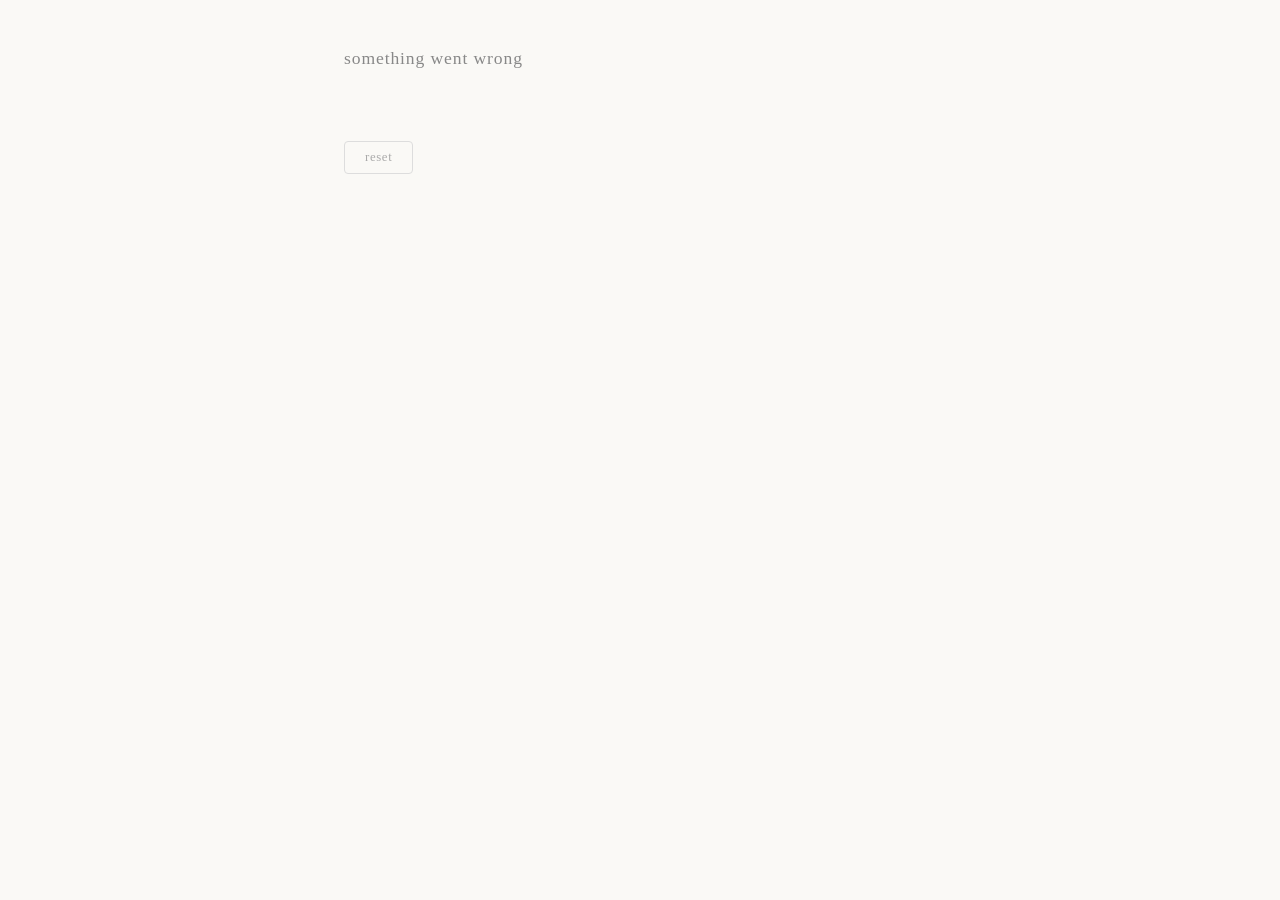
==== static/index.html @ 0b7adecd "initial commit" ====
<!DOCTYPE html>
<html lang="en">
<head>
    <meta charset="UTF-8">
    <meta name="viewport" content="width=device-width, initial-scale=1.0">
    <title>Digital Legacy Project</title>

    <!-- Load styles from a separate CSS file to keep things organized -->
    <link rel="stylesheet" href="/static/css/style.css">
</head>
<body>
    <!-- The date header — app.js fills this in dynamically -->
    <h1 id="header"></h1>

    <!-- Container where app.js will insert each item from today's data -->
    <div id="items"></div>

    <div id="footer"></div>

    <!-- Load the main JavaScript file that fetches data and builds the page -->
    <script src="/static/js/app.js"></script>
</body>
</html>
---- static/css/style.css ----
/* Reset default browser margins/padding so spacing is consistent */
* { margin: 0; padding: 0; box-sizing: border-box; }

/* Page-level styling: serif font, warm off-white background, centered with a max width */
body {
    font-family: Georgia, "Times New Roman", serif;
    background: #faf9f6;
    color: #2c2c2c;
    padding: 3rem 1.5rem;
    max-width: 640px;
    margin: 0 auto;
}

/* Date header: subtle, lowercase, slightly spaced out */
h1 {
    font-size: 1.1rem;
    font-weight: normal;
    letter-spacing: 0.05em;
    text-transform: lowercase;
    color: #888;
    margin-bottom: 2.5rem;
}

/* Each item card — separated by a thin bottom border */
.item {
    margin-bottom: 3rem;
    border-bottom: 1px solid #e0ddd8;
    padding-bottom: 2.5rem;
}
/* No border on the very last item */
.item:last-child { border-bottom: none; }

/* Type label (e.g. "NOTE", "PHOTO") — small, uppercase, muted */
.item-type {
    font-size: 0.75rem;
    text-transform: uppercase;
    letter-spacing: 0.12em;
    color: #aaa;
    margin-bottom: 1rem;
}

/* Images scale down to fit the container and get slightly rounded corners */
.item-file img {
    max-width: 100%;
    border-radius: 4px;
    margin-bottom: 1rem;
}

/* Text file contents shown in a monospace font on a warm grey background */
.item-file pre {
    background: #f0eee9;
    padding: 1.25rem;
    border-radius: 4px;
    font-family: "Courier New", monospace;
    font-size: 0.9rem;
    white-space: pre-wrap;   /* wrap long lines instead of scrolling */
    line-height: 1.6;
    margin-bottom: 1rem;
}

/* Thoughts text — italic to feel personal / reflective */
.item-thoughts {
    font-size: 1rem;
    line-height: 1.7;
    font-style: italic;
    color: #444;
    margin-bottom: 0.75rem;
}

/* Date stamp — small and muted at the bottom */
.item-date {
    font-size: 0.8rem;
    color: #aaa;
}

/* Reset button — small, understated, sits at the bottom of the page */
.reset-btn {
    margin-top: 2rem;
    padding: 0.5rem 1.25rem;
    font-family: Georgia, "Times New Roman", serif;
    font-size: 0.8rem;
    letter-spacing: 0.05em;
    color: #aaa;
    background: none;
    border: 1px solid #ddd;
    border-radius: 4px;
    cursor: pointer;
}
.reset-btn:hover {
    color: #666;
    border-color: #bbb;
}

/* Message shown after a reset */
.reset-message {
    font-size: 1rem;
    line-height: 1.7;
    color: #888;
    margin-top: 2rem;
}
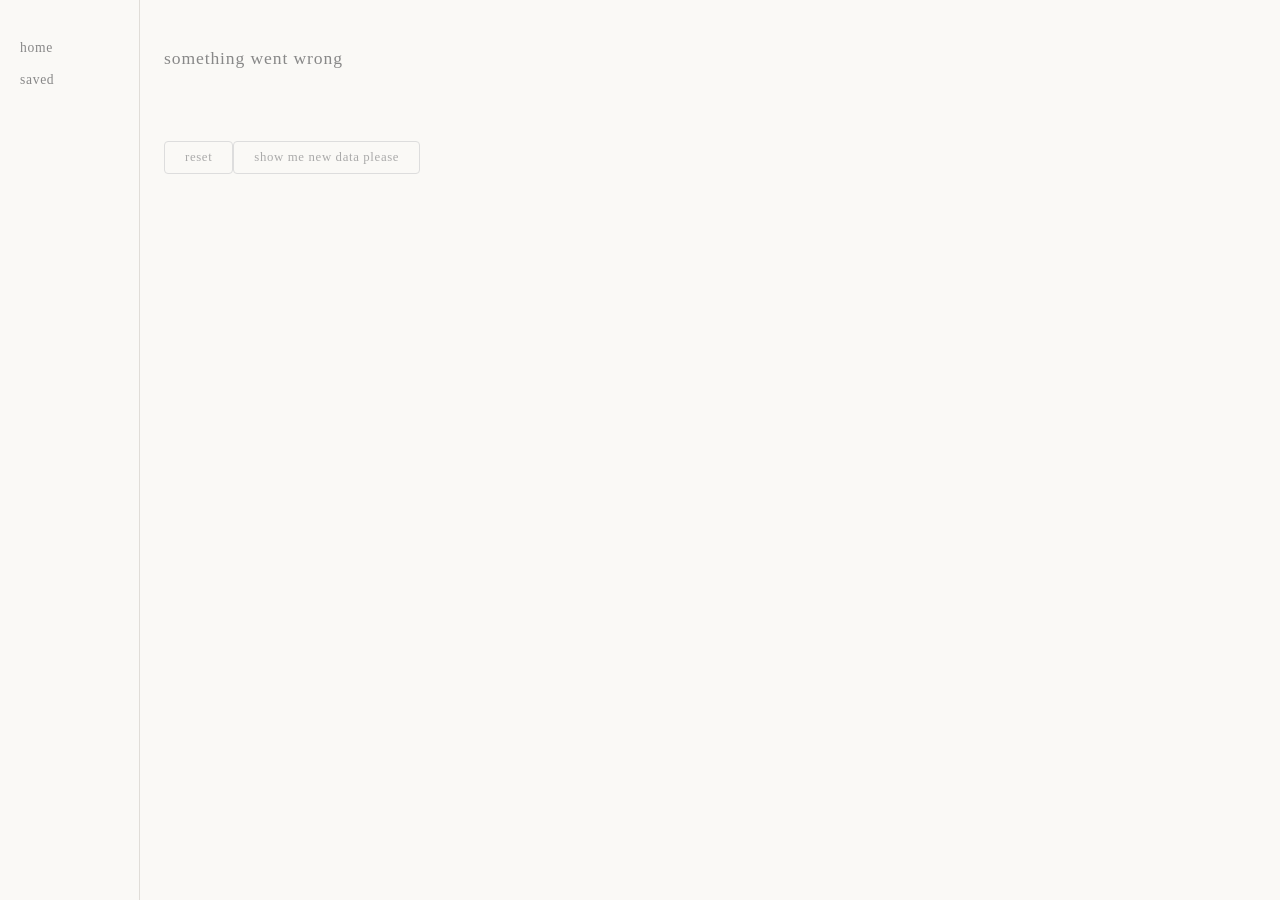
==== commit e030cfe1: "move helpers into helper file, add navigation bar with home and saved, add logic on saved page to di" ====
--- a/static/index.html
+++ b/static/index.html
@@ -9,14 +9,25 @@
     <link rel="stylesheet" href="/static/css/style.css">
 </head>
 <body>
-    <!-- The date header — app.js fills this in dynamically -->
-    <h1 id="header"></h1>
+    <!-- Left-hand navigation bar -->
+    <nav class="sidebar">
+        <a href="/" class="nav-link">home</a>
+        <a href="/saved" class="nav-link">saved</a>
+    </nav>
 
-    <!-- Container where app.js will insert each item from today's data -->
-    <div id="items"></div>
+    <!-- Main content area, shifted right to make room for the sidebar -->
+    <main class="content">
+        <!-- The date header — app.js fills this in dynamically -->
+        <h1 id="header"></h1>
 
-    <div id="footer"></div>
+        <!-- Container where app.js will insert each item from today's data -->
+        <div id="items"></div>
 
+        <div id="footer"></div>
+    </main>
+
+    <!-- Shared helpers (renderItem, renderFile, saveData) used across pages -->
+    <script src="/static/js/helpers.js"></script>
     <!-- Load the main JavaScript file that fetches data and builds the page -->
     <script src="/static/js/app.js"></script>
 </body>
--- a/static/css/style.css
+++ b/static/css/style.css
@@ -1,14 +1,43 @@
 /* Reset default browser margins/padding so spacing is consistent */
 * { margin: 0; padding: 0; box-sizing: border-box; }
 
-/* Page-level styling: serif font, warm off-white background, centered with a max width */
+/* Page-level styling: serif font, warm off-white background */
 body {
     font-family: Georgia, "Times New Roman", serif;
     background: #faf9f6;
     color: #2c2c2c;
+    margin: 0;
+}
+
+/* Left-hand sidebar navigation */
+.sidebar {
+    position: fixed;
+    top: 0;
+    left: 0;
+    width: 140px;
+    height: 100%;
+    padding: 2.5rem 1.25rem;
+    display: flex;
+    flex-direction: column;
+    gap: 1rem;
+    border-right: 1px solid #e0ddd8;
+}
+
+.nav-link {
+    font-size: 0.85rem;
+    letter-spacing: 0.05em;
+    text-decoration: none;
+    color: #888;
+}
+.nav-link:hover {
+    color: #2c2c2c;
+}
+
+/* Main content area — offset to the right to clear the sidebar */
+.content {
+    margin-left: 140px;
     padding: 3rem 1.5rem;
     max-width: 640px;
-    margin: 0 auto;
 }
 
 /* Date header: subtle, lowercase, slightly spaced out */
@@ -73,8 +102,8 @@
     color: #aaa;
 }
 
-/* Reset button — small, understated, sits at the bottom of the page */
-.reset-btn {
+/* Footer button — small, understated, sits at the bottom of the page */
+.footer-btn {
     margin-top: 2rem;
     padding: 0.5rem 1.25rem;
     font-family: Georgia, "Times New Roman", serif;
@@ -86,7 +115,7 @@
     border-radius: 4px;
     cursor: pointer;
 }
-.reset-btn:hover {
+.footer-btn:hover {
     color: #666;
     border-color: #bbb;
 }
@@ -98,3 +127,39 @@
     color: #888;
     margin-top: 2rem;
 }
+
+/* Save button — solid deep blue with white text */
+.save-btn {
+    margin-top: 2rem;
+    padding: 0.25rem 0.5rem;
+    font-family: Georgia, "Times New Roman", serif;
+    font-size: 0.8rem;
+    letter-spacing: 0.05em;
+    color: #fff;
+    background: #0b00a8;
+    border: 1px solid #0b00a8;
+    border-radius: 4px;
+    cursor: pointer;
+}
+.save-btn:hover {
+    background: #b0abff;
+    border: 1px solid #b0abff;
+
+}
+
+/* Unsave button — outline only, deep blue text and border */
+.unsave-btn {
+    margin-top: 2rem;
+    padding: 0.25rem 0.5rem;
+    font-family: Georgia, "Times New Roman", serif;
+    font-size: 0.8rem;
+    letter-spacing: 0.05em;
+    color: #0b00a8;
+    background: none;
+    border: 1px solid #0b00a8;
+    border-radius: 4px;
+    cursor: pointer;
+}
+.unsave-btn:hover {
+    background: #dfddff;
+}
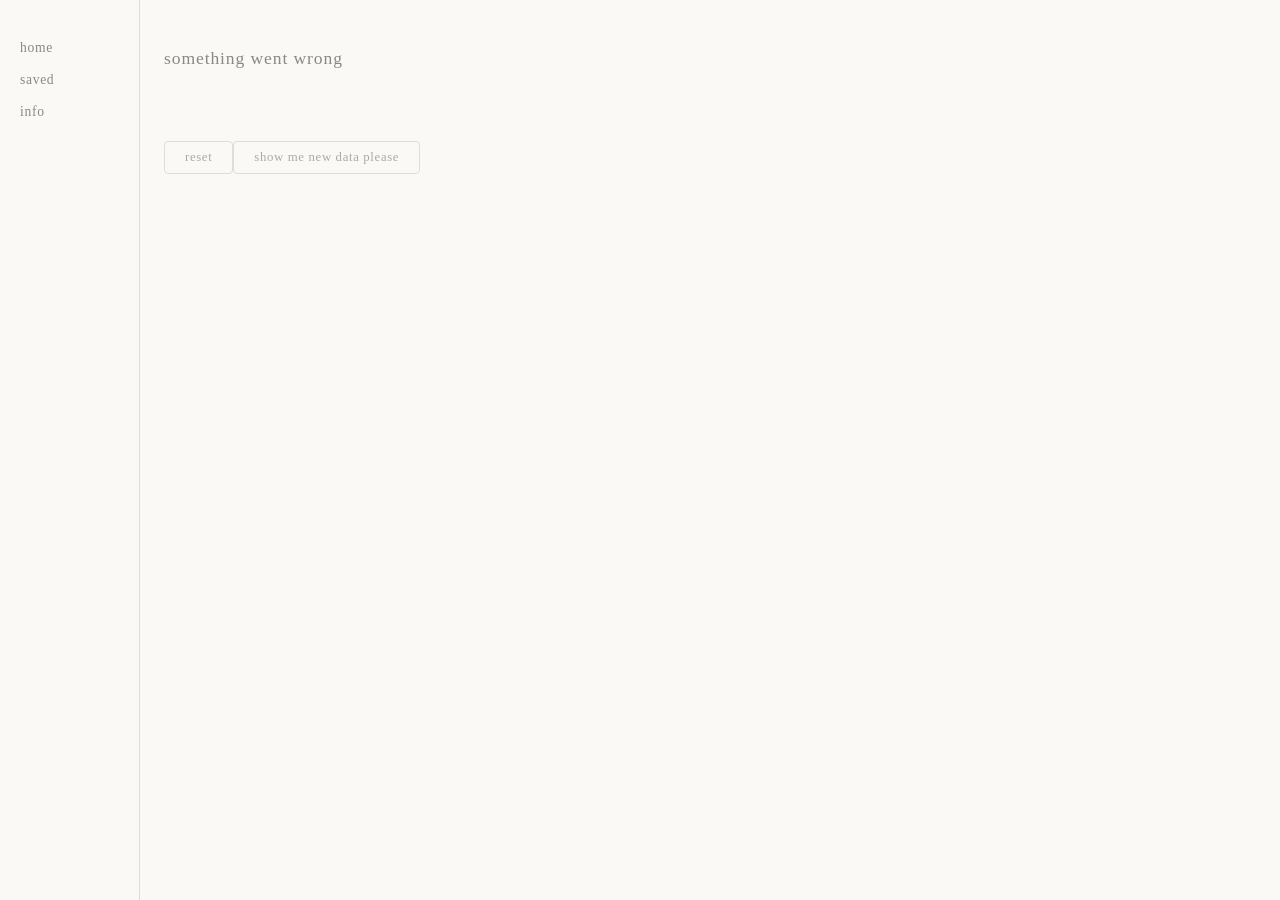
==== commit 52fa3448: "add an info page, fix saved page bugs" ====
--- a/static/index.html
+++ b/static/index.html
@@ -13,6 +13,7 @@
     <nav class="sidebar">
         <a href="/" class="nav-link">home</a>
         <a href="/saved" class="nav-link">saved</a>
+        <a href="/info" class="nav-link">info</a>
     </nav>
 
     <!-- Main content area, shifted right to make room for the sidebar -->
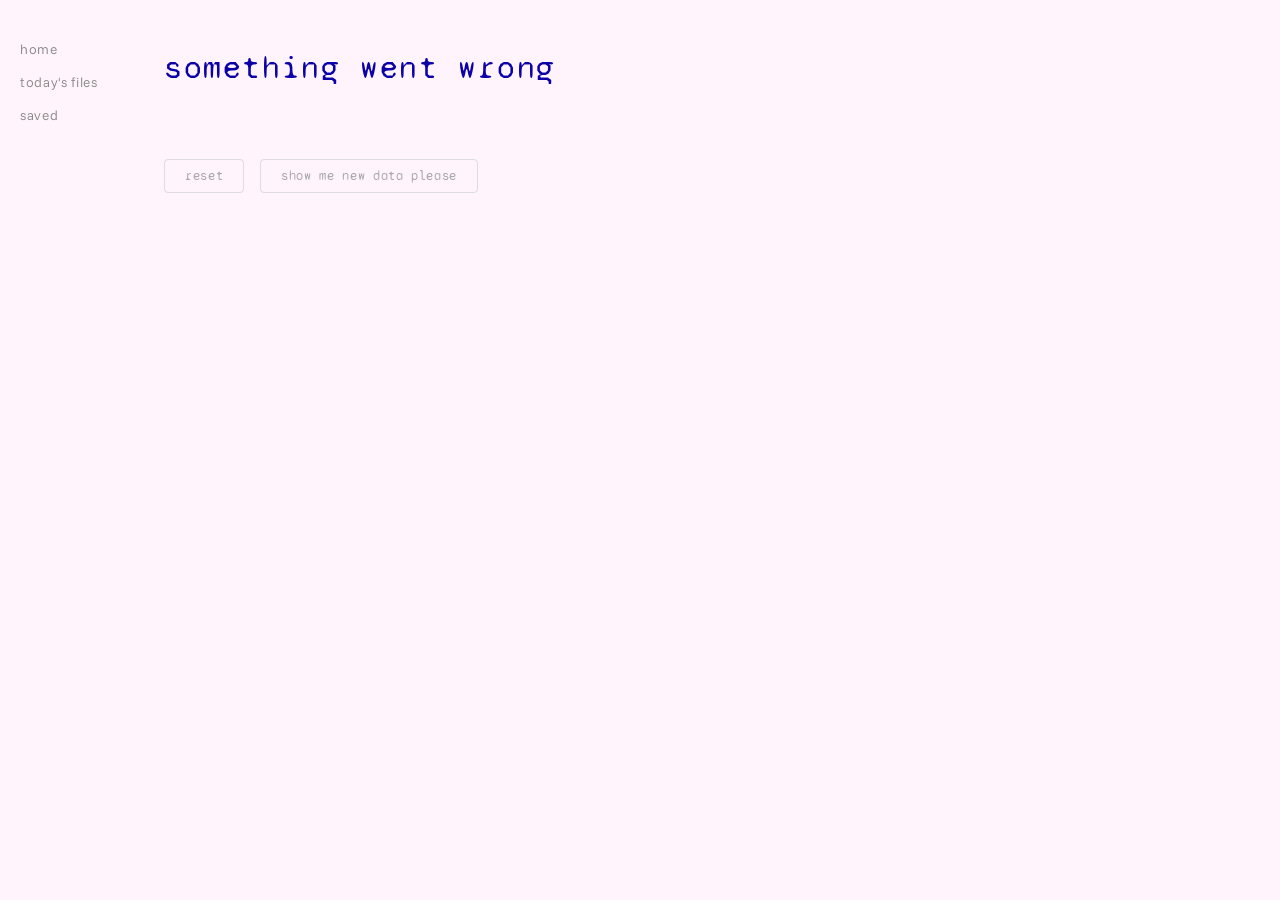
==== commit 45265c52: "update styling" ====
--- a/static/index.html
+++ b/static/index.html
@@ -12,8 +12,8 @@
     <!-- Left-hand navigation bar -->
     <nav class="sidebar">
         <a href="/" class="nav-link">home</a>
+        <a href="/today" class="nav-link">today's files</a>
         <a href="/saved" class="nav-link">saved</a>
-        <a href="/info" class="nav-link">info</a>
     </nav>
 
     <!-- Main content area, shifted right to make room for the sidebar -->
--- a/static/css/style.css
+++ b/static/css/style.css
@@ -1,10 +1,122 @@
+/* FONTS */
+
+/* Velvelyne - 4 weights */
+@font-face {
+    font-family: 'Velvelyne';
+    src: url('../fonts/Velvelyne-Light.ttf') format('truetype');
+    font-weight: 300;
+    font-style: normal;
+  }
+  
+  @font-face {
+    font-family: 'Velvelyne';
+    src: url('../fonts/Velvelyne-Book.ttf') format('truetype');
+    font-weight: 400;
+    font-style: normal;
+  }
+  
+  @font-face {
+    font-family: 'Velvelyne';
+    src: url('../fonts/Velvelyne-Regular.ttf') format('truetype');
+    font-weight: 500;
+    font-style: normal;
+  }
+  
+  @font-face {
+    font-family: 'Velvelyne';
+    src: url('../fonts/Velvelyne-Bold.ttf') format('truetype');
+    font-weight: 700;
+    font-style: normal;
+  }
+  
+  /* Funnel Sans - Variable font */
+  @font-face {
+    font-family: 'Funnel Sans';
+    src: url('../fonts/FunnelSans-VariableFont_wght.ttf') format('truetype');
+    font-weight: 100 900;
+    font-style: normal;
+  }
+  
+  @font-face {
+    font-family: 'Funnel Sans';
+    src: url('../fonts/FunnelSans-Italic-VariableFont_wght.ttf') format('truetype');
+    font-weight: 100 900;
+    font-style: italic;
+  }
+  
+  /* Jacquarda Bastarda 9 */
+  @font-face {
+    font-family: 'Jacquarda Bastarda';
+    src: url('../fonts/JacquardaBastarda9-Regular.ttf') format('truetype');
+    font-weight: 400;
+    font-style: normal;
+  }
+  
+  /* My font */
+  @font-face {
+    font-family: 'Secondfont_two-Regular';
+    src: url('../fonts/Secondfont_two-Regular.ttf') format('truetype');
+    font-weight: normal;
+    font-style: normal;
+  }
+  
+  /* Satoshi - Variable font */
+  @font-face {
+    font-family: 'Satoshi';
+    src: url('../fonts/Satoshi-Variable.ttf') format('truetype');
+    font-weight: 100 900;
+    font-style: normal;
+  }
+  
+  /* Takako 8 and 16 bit */
+  @font-face {
+    font-family: 'Takako8bit';
+    src: url('../fonts/Takako-8bit.otf') format('truetype');
+    font-weight: normal;
+    font-style: normal;
+  }
+  
+  @font-face {
+    font-family: 'Takako16bit';
+    src: url('../fonts/Takako-16bit.otf') format('truetype');
+    font-weight: normal;
+    font-style: normal;
+  }
+  
+  /* Ffffff */
+  @font-face {
+    font-family: 'Ffffff';
+    src: url('../fonts/Fffffff.otf') format('truetype');
+    font-weight: normal;
+    font-style: normal;
+  }
+
+  @font-face {
+    font-family: 'SyneMono';
+    src: url('../fonts/SyneMono-Regular.ttf') format('truetype');
+    font-weight: normal;
+    font-style: normal;
+  }
+
+/*   
+  --v2-font-heading: 'Velvelyne', Georgia, serif;
+  --v2-font-body: 'Funnel Sans', system-ui, sans-serif;
+  --v2-font-accent: 'Velvelyne', cursive;
+  --v2-font-display: 'Jacquarda Bastarda', serif;
+
+  --v2-font-heading-alt: 'Ffffff', system-ui, sans-serif;
+  --v2-font-body-alt: 'Takako8bit', system-ui, sans-serif;
+  */
+
 /* Reset default browser margins/padding so spacing is consistent */
 * { margin: 0; padding: 0; box-sizing: border-box; }
 
 /* Page-level styling: serif font, warm off-white background */
 body {
-    font-family: Georgia, "Times New Roman", serif;
-    background: #faf9f6;
+    font-family: 'Funnel Sans', system-ui, sans-serif;
+    font-weight: 100;
+    letter-spacing: 0.05rem;
+    background: #fff3fc;
     color: #2c2c2c;
     margin: 0;
 }
@@ -20,7 +132,7 @@
     display: flex;
     flex-direction: column;
     gap: 1rem;
-    border-right: 1px solid #e0ddd8;
+    /* border-right: 1px solid #e0ddd8; */
 }
 
 .nav-link {
@@ -42,18 +154,19 @@
 
 /* Date header: subtle, lowercase, slightly spaced out */
 h1 {
-    font-size: 1.1rem;
+    font-family: 'SyneMono', system-ui, sans-serif;
+    font-size: 2rem;
     font-weight: normal;
     letter-spacing: 0.05em;
     text-transform: lowercase;
-    color: #888;
+    color: #0b00a8;
     margin-bottom: 2.5rem;
 }
 
 /* Each item card — separated by a thin bottom border */
 .item {
     margin-bottom: 3rem;
-    border-bottom: 1px solid #e0ddd8;
+    /* border-bottom: 1px solid #e0ddd8; */
     padding-bottom: 2.5rem;
 }
 /* No border on the very last item */
@@ -61,7 +174,8 @@
 
 /* Type label (e.g. "NOTE", "PHOTO") — small, uppercase, muted */
 .item-type {
-    font-size: 0.75rem;
+    font-family: 'SyneMono', system-ui, sans-serif;
+    font-size: 1rem;
     text-transform: uppercase;
     letter-spacing: 0.12em;
     color: #aaa;
@@ -77,10 +191,11 @@
 
 /* Text file contents shown in a monospace font on a warm grey background */
 .item-file pre {
-    background: #f0eee9;
+    background: #ffd7f6;
+    border: 1px solid #ffadec;
     padding: 1.25rem;
     border-radius: 4px;
-    font-family: "Courier New", monospace;
+    font-family: "SyneMono", monospace;
     font-size: 0.9rem;
     white-space: pre-wrap;   /* wrap long lines instead of scrolling */
     line-height: 1.6;
@@ -89,9 +204,9 @@
 
 /* Thoughts text — italic to feel personal / reflective */
 .item-thoughts {
-    font-size: 1rem;
+    font-size: 0.8rem;
+    letter-spacing: 0.05rem;
     line-height: 1.7;
-    font-style: italic;
     color: #444;
     margin-bottom: 0.75rem;
 }
@@ -99,14 +214,16 @@
 /* Date stamp — small and muted at the bottom */
 .item-date {
     font-size: 0.8rem;
+    letter-spacing: 0.05rem;
     color: #aaa;
 }
 
 /* Footer button — small, understated, sits at the bottom of the page */
 .footer-btn {
     margin-top: 2rem;
+    margin-right: 1rem;
     padding: 0.5rem 1.25rem;
-    font-family: Georgia, "Times New Roman", serif;
+    font-family: "SyneMono", monospace;
     font-size: 0.8rem;
     letter-spacing: 0.05em;
     color: #aaa;
@@ -130,9 +247,9 @@
 
 /* Save button — solid deep blue with white text */
 .save-btn {
-    margin-top: 2rem;
+    margin-top: 1rem;
     padding: 0.25rem 0.5rem;
-    font-family: Georgia, "Times New Roman", serif;
+    font-family: "SyneMono", monospace;
     font-size: 0.8rem;
     letter-spacing: 0.05em;
     color: #fff;
@@ -149,9 +266,9 @@
 
 /* Unsave button — outline only, deep blue text and border */
 .unsave-btn {
-    margin-top: 2rem;
+    margin-top: 1rem;
     padding: 0.25rem 0.5rem;
-    font-family: Georgia, "Times New Roman", serif;
+    font-family: "SyneMono", monospace;
     font-size: 0.8rem;
     letter-spacing: 0.05em;
     color: #0b00a8;
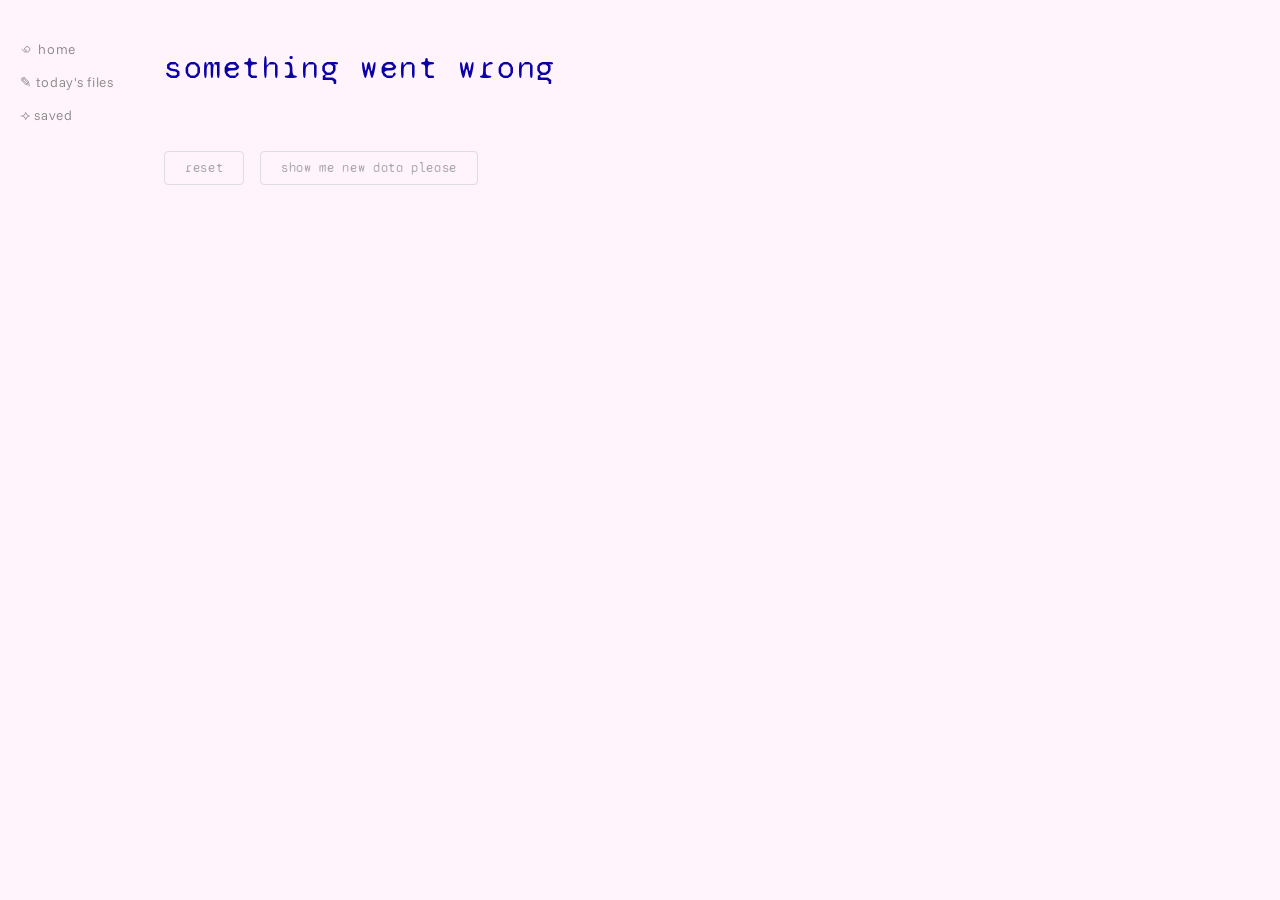
==== commit ae77d60e: "modify styling, add day info on main page" ====
--- a/static/index.html
+++ b/static/index.html
@@ -11,15 +11,16 @@
 <body>
     <!-- Left-hand navigation bar -->
     <nav class="sidebar">
-        <a href="/" class="nav-link">home</a>
-        <a href="/today" class="nav-link">today's files</a>
-        <a href="/saved" class="nav-link">saved</a>
+        <a href="/" class="nav-link">꩜ home</a>
+        <a href="/today" class="nav-link">✎ today's files</a>
+        <a href="/saved" class="nav-link">⟢ saved</a>
     </nav>
 
     <!-- Main content area, shifted right to make room for the sidebar -->
     <main class="content">
         <!-- The date header — app.js fills this in dynamically -->
         <h1 id="header"></h1>
+        <h3 id="subheader"></h3>
 
         <!-- Container where app.js will insert each item from today's data -->
         <div id="items"></div>
--- a/static/css/style.css
+++ b/static/css/style.css
@@ -132,6 +132,7 @@
     display: flex;
     flex-direction: column;
     gap: 1rem;
+    margin-right: 2rem;
     /* border-right: 1px solid #e0ddd8; */
 }
 
@@ -143,6 +144,15 @@
 }
 .nav-link:hover {
     color: #2c2c2c;
+}
+
+.info-link {
+    color: #0b00a8;
+    font-weight: 500;
+}
+
+.info-link:hover {
+    color: #b0abff;
 }
 
 /* Main content area — offset to the right to clear the sidebar */
@@ -160,7 +170,18 @@
     letter-spacing: 0.05em;
     text-transform: lowercase;
     color: #0b00a8;
-    margin-bottom: 2.5rem;
+    margin-bottom: 0.5rem;
+}
+
+h3 {
+    font-family: 'Funnel Sans', system-ui, sans-serif;
+    font-size: 0.7rem;
+    font-weight: 100;
+    letter-spacing: 0.05em;
+    text-transform: lowercase;
+    color: #0b00a8;
+    margin-bottom: 2rem;
+    font-style: italic;
 }
 
 /* Each item card — separated by a thin bottom border */
@@ -191,7 +212,7 @@
 
 /* Text file contents shown in a monospace font on a warm grey background */
 .item-file pre {
-    background: #ffd7f6;
+    background: #ffe7f9;
     border: 1px solid #ffadec;
     padding: 1.25rem;
     border-radius: 4px;
